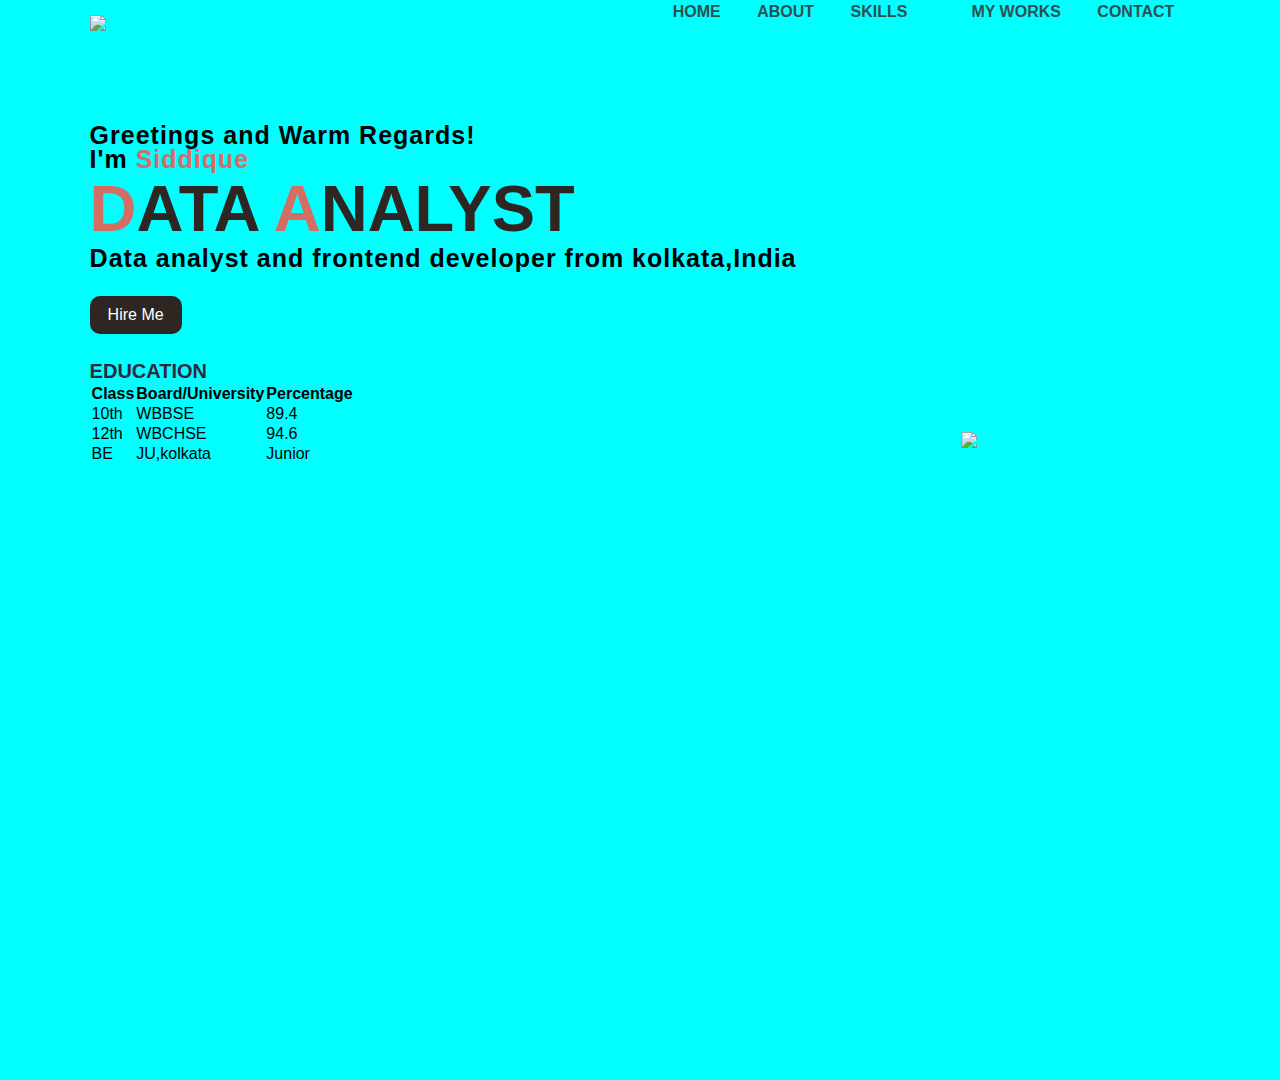
==== index.html @ eb00f65a "index.html" ====
<!DOCTYPE html>
<html lang="en">
<head>
    <title>ars's portfolio</title>
    <meta charset="UTF-8">
    <meta name="viewport" content="width=device-width, initial-scale=1.0">
    <link rel="stylesheet" href="style.css">
    <script src="https://unpkg.com/ionicons@5.5.2/dist/ionicons.js"></script>
    
    
</head>
<body style="background-color: aqua;">
   
    <div class="main">
        <div class="navbar">
            <img width="250px" src="https://github.com/Ars062/arsportfolio.github.io/blob/main/arslogo.png?raw=true" class="logo">
            <ul>
                <li><a href="index.html" target="_blank">HOME</a></li>
                <li><a href="About.html" target="_blank">ABOUT</a></li>
                <li><a href="Skill.html" target="_blank">SKILLS</a><li>
                <li><a href="My work.html" target="_blank">MY WORKS</a></li>
                <li><a href="https://wa.me/919883557734" target="_blank">CONTACT</a></li>
                
            </ul>
        </div>

        <div class="info">
             <h3>Greetings and Warm Regards!<br>I'm <SPan>Siddique</SPan></h3>
             <h2><span>D</span>ATA <SPan>A</SPan>NALYST</h2>
             <h3>Data analyst and frontend developer from kolkata,India</h3>
             <a href="mailto:arsiddique10762@gmail.com">Hire Me</a>
             <h4>EDUCATION</h4>
            <table>
                <thead>
                    <tr>
                    <th>Class</th>
                    <th>Board/University</th>
                    <th>Percentage</th>
                    </tr>
                </thead>
                <tbody>
                    <tr>
                        <td>10th</td>
                        <td>WBBSE</td>
                        <td>89.4</td>
                    </tr>
                    <tr>
                        <td>12th</td>
                        <td>WBCHSE</td>
                        <td>94.6</td>
                    </tr>
                    <tr>
                        <td>BE</td>
                        <td>JU,kolkata</td>
                        <td>Junior</td>
                    </tr>
                </tbody>
            </table>
        
        </div>
        <div class="image">
            <img src="https://github.com/Ars062/arsportfolio.github.io/blob/main/victoriaa.png?raw=true" class="victoriaa">

        </div>
        
        <div class="icons">
           <a href="https://www.facebook.com/profile.php?id=100090688633096&mibextid=ZbWKwL" target="_blank"><ion-icon name="logo-facebook"></ion-icon></a>
           <a href="https://www.instagram.com/eccedentesiast_ars/" target="_blank"><ion-icon name="logo-instagram"></ion-icon></a>
           <a href="https://www.linkedin.com/in/ars062/" target="_blank"><ion-icon name="logo-linkedin"></ion-icon></a>
           <a href="https://github.com/Ars062" target="_blank"><ion-icon name="logo-Github"></ion-icon></a>

       
         </div>
        
   </div>
</body>
---- style.css ----
*{
    margin: 0;
    padding: 0;
}

.main{
    width: 100%;
    background: url(D:\arslogo.png);
    background-position: center;
    background-size: cover;
    height:120vh;
    position: relative;
    font-family: sans-serif;
}

.navbar{
    width: 86%;
    display: flex;
    margin: auto;
    padding: 15px 0;
    align-items: center;
    justify-content: space-between;
}

.navbar.logo{
    width: 100px;
    cursor: pointer;
    margin-top: -3%;
    margin-left: -2%;
}

ul{
    margin-top: -2%;
}

ul li{
    list-style: none;
    display: inline-block;
    padding: 10px 16px;
}

ul li a{
    font-size: 16px;
    font-weight: bold;
    text-decoration: none;
    color: darkslategray;
    margin-top: -3%;
    transition: .4s ease;

}

ul li a:hover{
    color: rgb(230,104,59);
}

.info{
    margin-left: 7%;
    margin-top: 6%;
}

.info h2{
    font-size: 65px;
    color: rgb(45,38,35);
}

.info h3{
    font-size: 25px;
    letter-spacing: 1px;
    line-height: 24px;
}

.info h4{
    font-size: 20px;
    color: rgb(50,40,59);
}
.info span{
    color: rgb(210,110,100);
}

.info a{
    text-decoration:  none;
    color: #fff;
    background: rgb(45,38,35);
    margin: 26px 0;
    padding: 10px 18px;
    border-radius: 10px;
    display:inline-flex;
    transition: .4s ease;
}

.info a:hover{
    background: rgb(59,174,209);
}

.image{
    width: 30%;
    height: 60%;
    position: absolute;
    right: 80px;
    bottom: 0;
}

.image img{
    position:relative;
    height: 100%;
    left: 40%;
    transform: translate(-55%);
    bottom:4;
    transition: left 2s ease;
}

.image:hover .victoriaa{
    left: 55%;
}

.icons a{
    text-decoration: none;
    color: #000;
}

.icons ion-icon{
    margin-left: 7%;
    color: #000;
    margin-right: -60px;
    font-size: 40px;
    transition: .4s ease;
    
}

.icons ion-icon:hover{
    color: rgb(59,174,209);
}
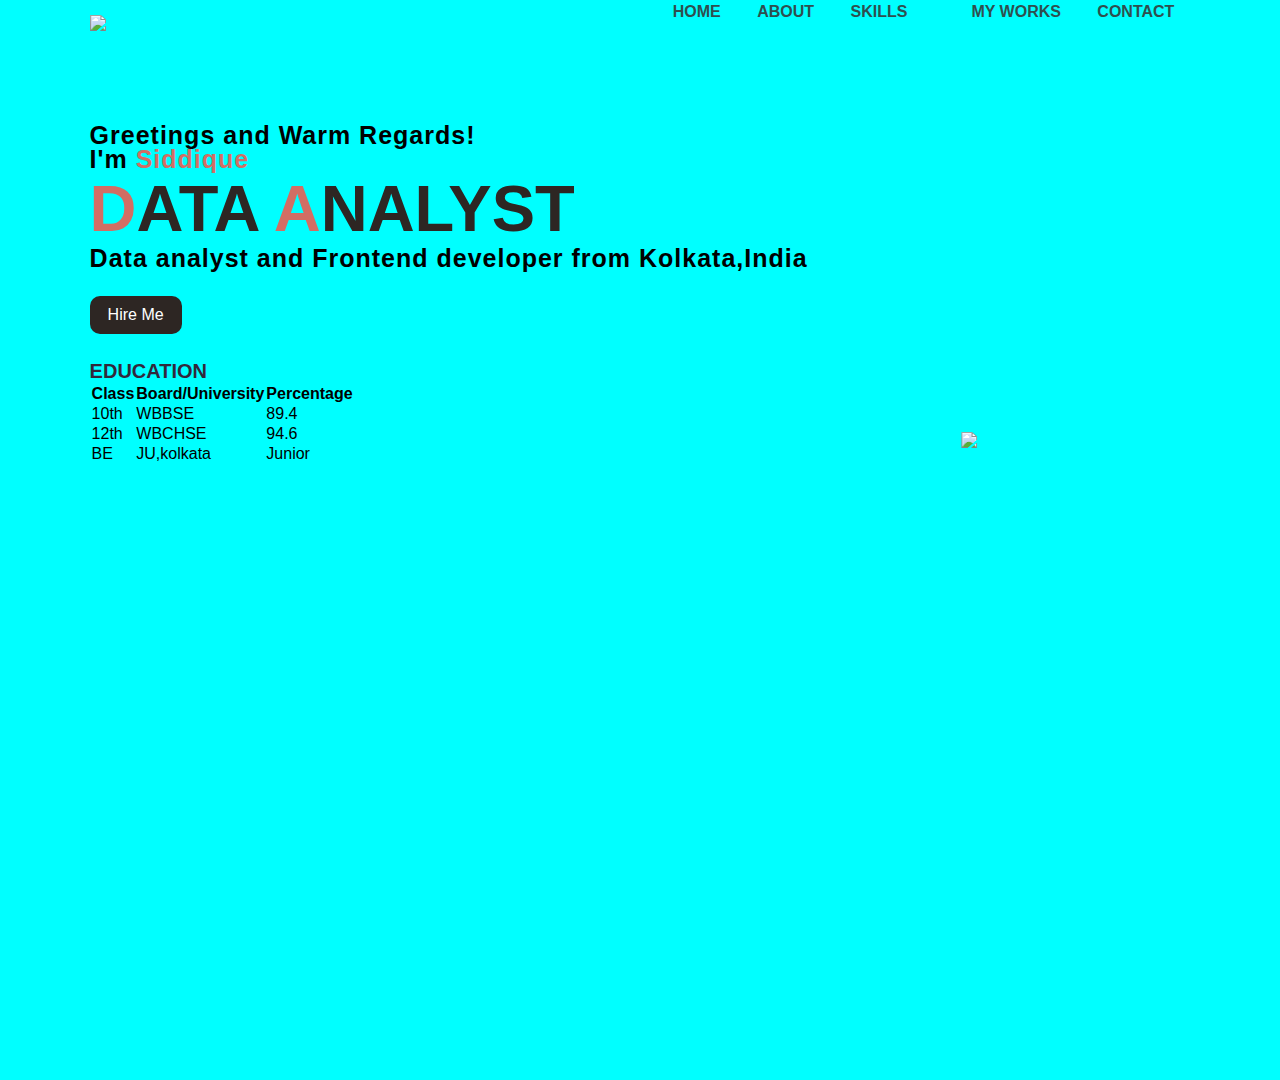
==== commit 495135bb: "index.html" ====
--- a/index.html
+++ b/index.html
@@ -27,7 +27,7 @@
         <div class="info">
              <h3>Greetings and Warm Regards!<br>I'm <SPan>Siddique</SPan></h3>
              <h2><span>D</span>ATA <SPan>A</SPan>NALYST</h2>
-             <h3>Data analyst and frontend developer from kolkata,India</h3>
+             <h3>Data analyst and Frontend developer from Kolkata,India</h3>
              <a href="mailto:arsiddique10762@gmail.com">Hire Me</a>
              <h4>EDUCATION</h4>
             <table>
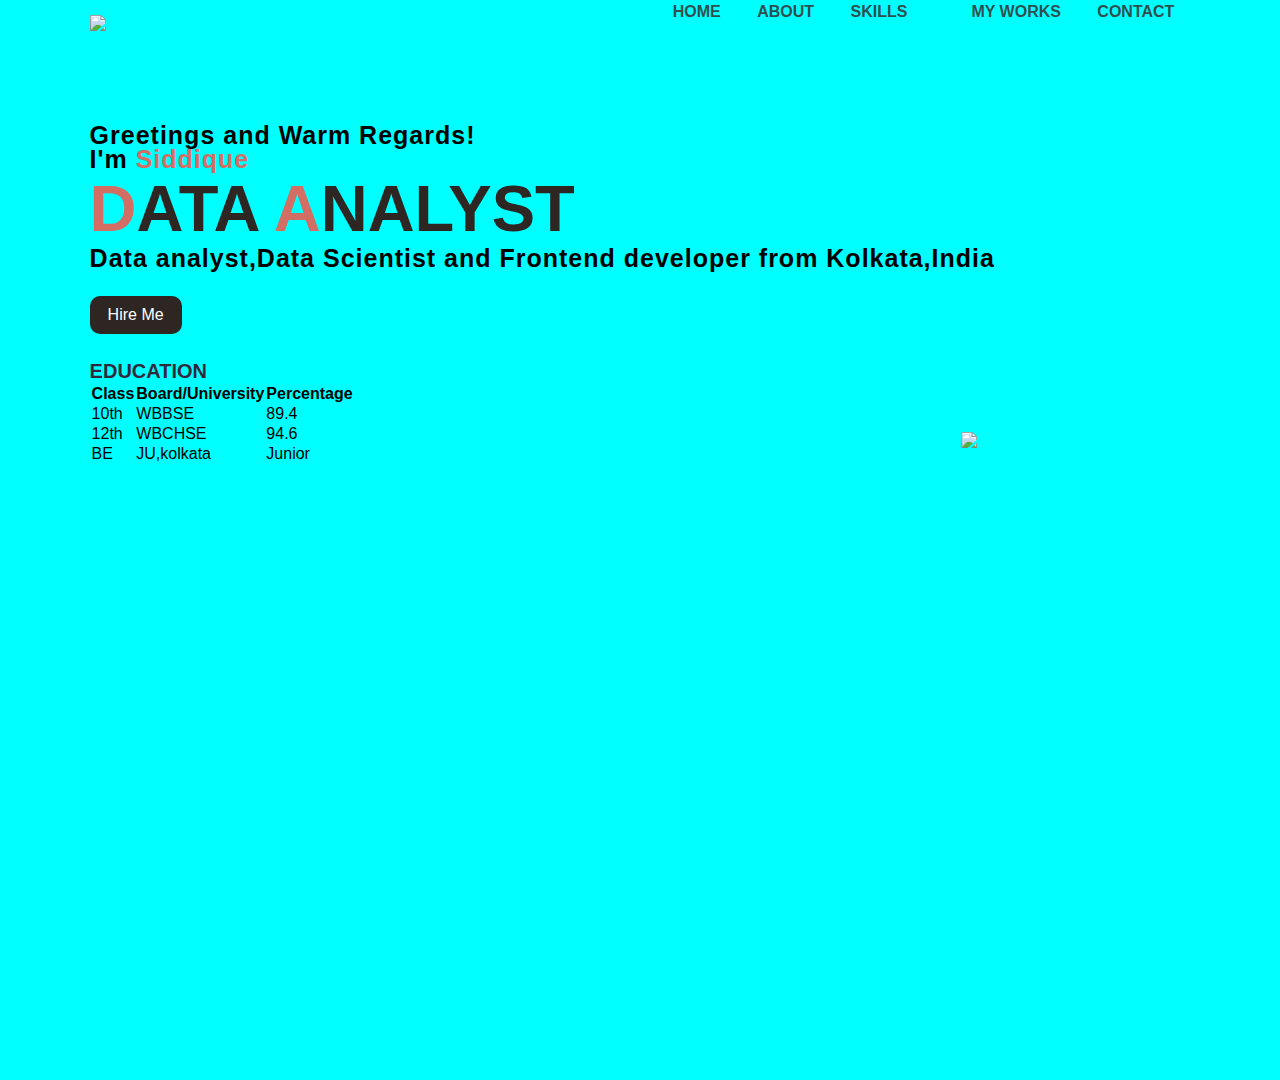
==== commit 8e2b6b05: "index.html" ====
--- a/index.html
+++ b/index.html
@@ -27,7 +27,7 @@
         <div class="info">
              <h3>Greetings and Warm Regards!<br>I'm <SPan>Siddique</SPan></h3>
              <h2><span>D</span>ATA <SPan>A</SPan>NALYST</h2>
-             <h3>Data analyst and Frontend developer from Kolkata,India</h3>
+             <h3>Data analyst,Data Scientist and Frontend developer from Kolkata,India</h3>
              <a href="mailto:arsiddique10762@gmail.com">Hire Me</a>
              <h4>EDUCATION</h4>
             <table>
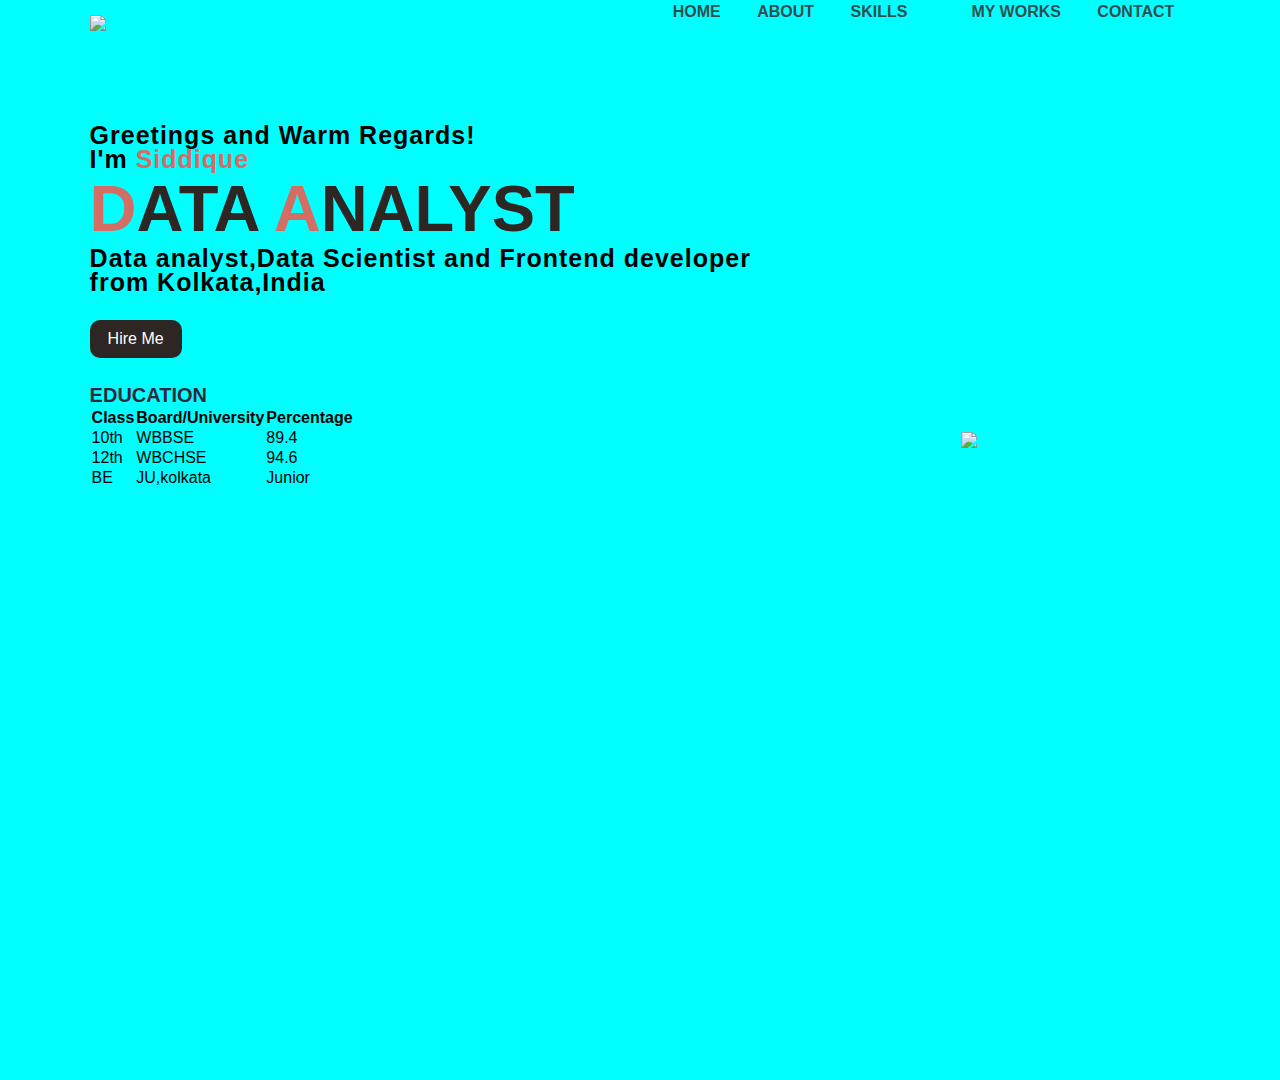
==== commit 54be8873: "Update index.html" ====
--- a/index.html
+++ b/index.html
@@ -27,7 +27,7 @@
         <div class="info">
              <h3>Greetings and Warm Regards!<br>I'm <SPan>Siddique</SPan></h3>
              <h2><span>D</span>ATA <SPan>A</SPan>NALYST</h2>
-             <h3>Data analyst,Data Scientist and Frontend developer from Kolkata,India</h3>
+             <h3>Data analyst,Data Scientist and Frontend developer <br>from Kolkata,India</h3>
              <a href="mailto:arsiddique10762@gmail.com">Hire Me</a>
              <h4>EDUCATION</h4>
             <table>
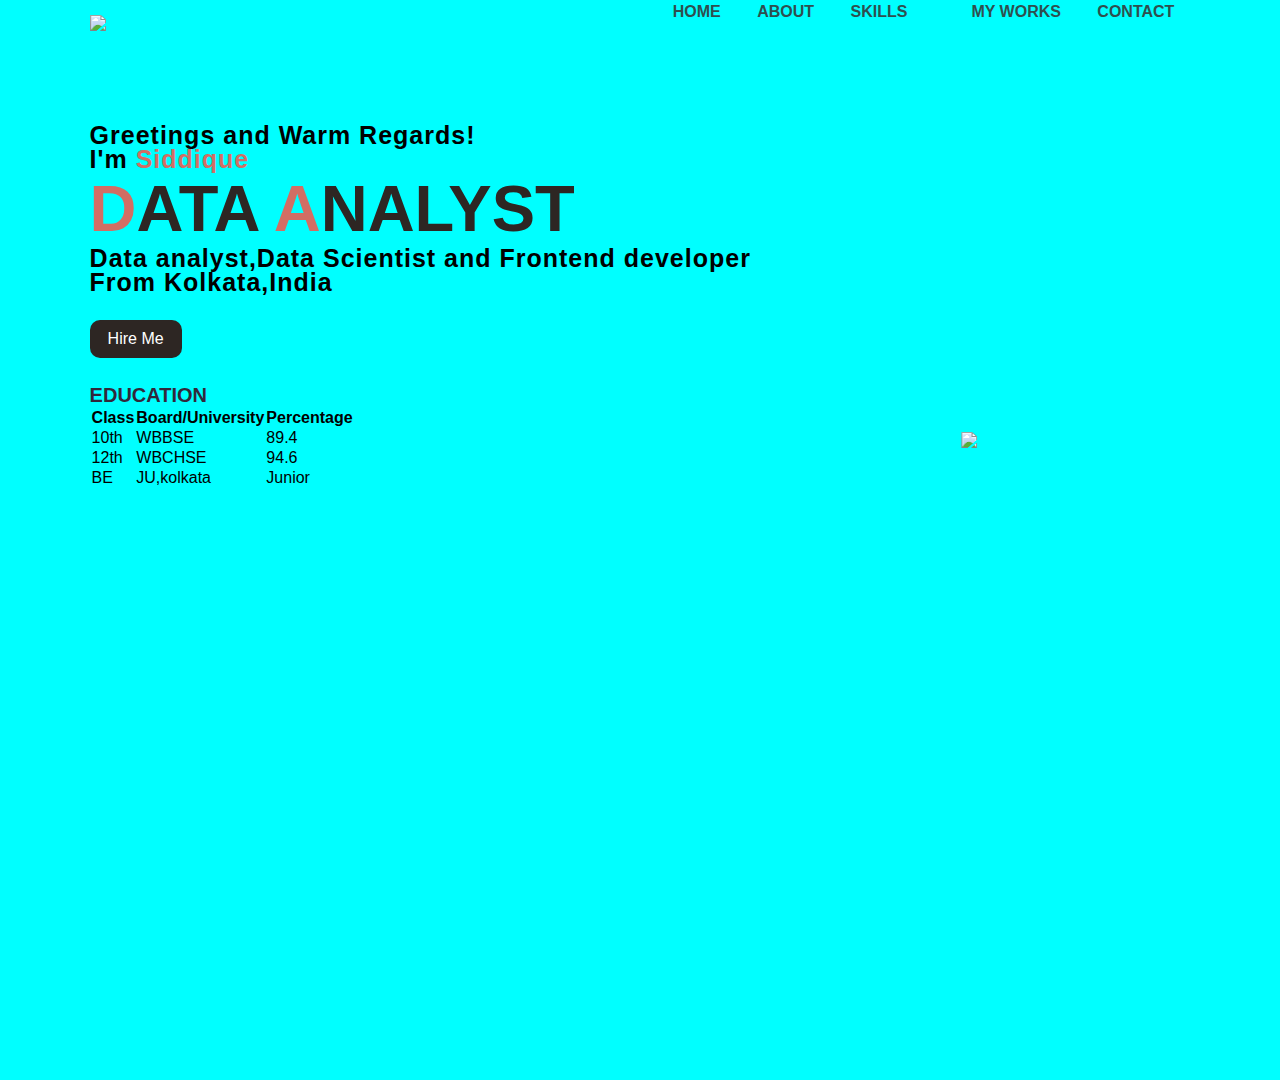
==== commit 8a4c0787: "index.html" ====
--- a/index.html
+++ b/index.html
@@ -27,7 +27,7 @@
         <div class="info">
              <h3>Greetings and Warm Regards!<br>I'm <SPan>Siddique</SPan></h3>
              <h2><span>D</span>ATA <SPan>A</SPan>NALYST</h2>
-             <h3>Data analyst,Data Scientist and Frontend developer <br>from Kolkata,India</h3>
+             <h3>Data analyst,Data Scientist and Frontend developer <br>From Kolkata,India</h3>
              <a href="mailto:arsiddique10762@gmail.com">Hire Me</a>
              <h4>EDUCATION</h4>
             <table>
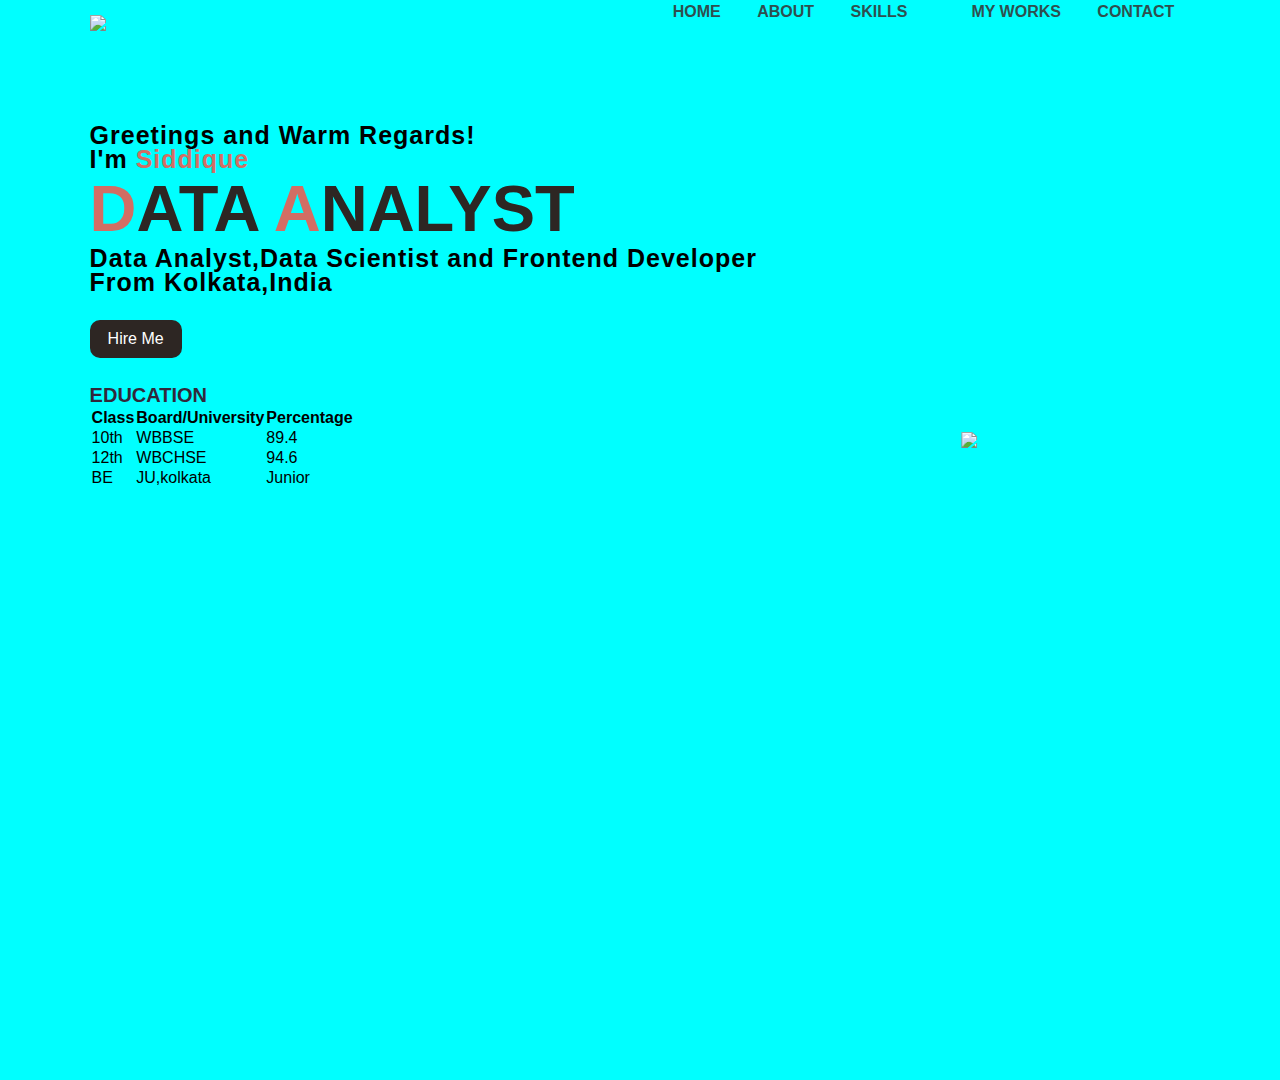
==== commit 4a4a80da: "index.html" ====
--- a/index.html
+++ b/index.html
@@ -27,7 +27,7 @@
         <div class="info">
              <h3>Greetings and Warm Regards!<br>I'm <SPan>Siddique</SPan></h3>
              <h2><span>D</span>ATA <SPan>A</SPan>NALYST</h2>
-             <h3>Data analyst,Data Scientist and Frontend developer <br>From Kolkata,India</h3>
+             <h3>Data Analyst,Data Scientist and Frontend Developer <br>From Kolkata,India</h3>
              <a href="mailto:arsiddique10762@gmail.com">Hire Me</a>
              <h4>EDUCATION</h4>
             <table>
